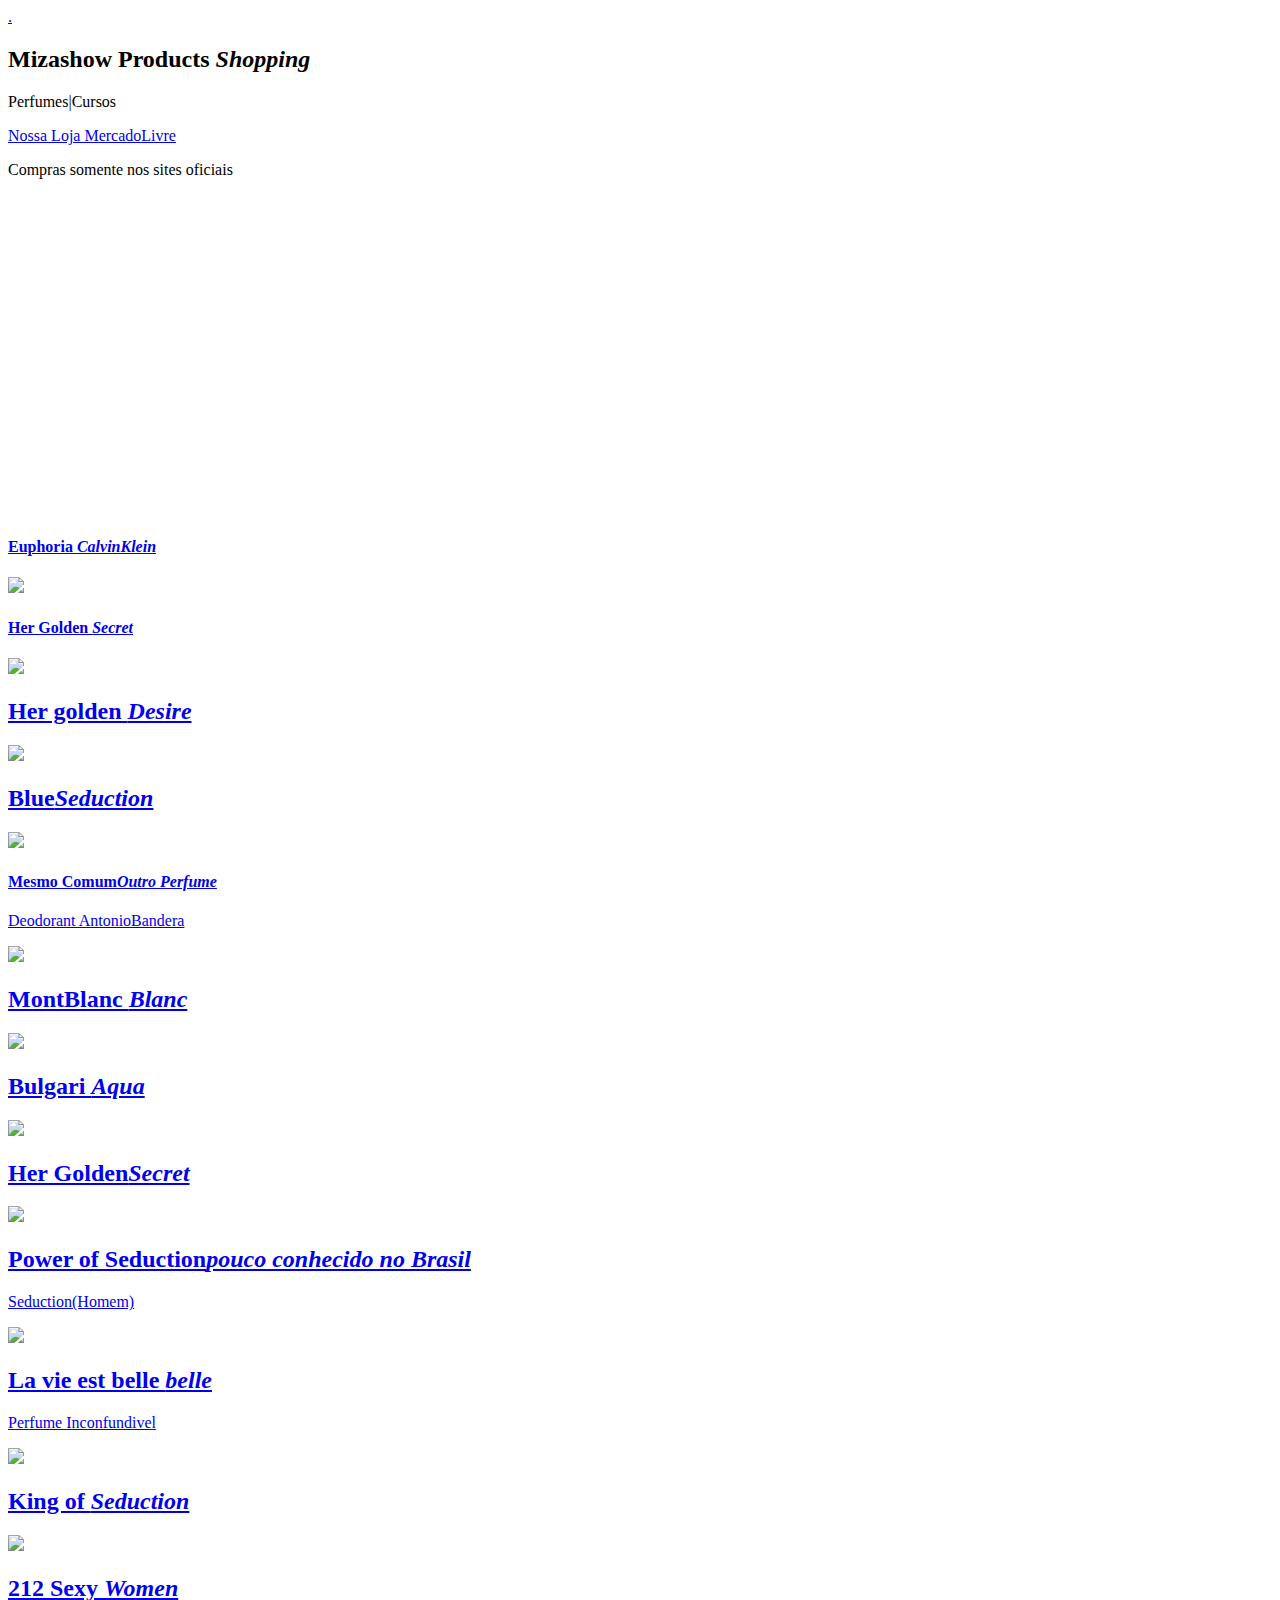
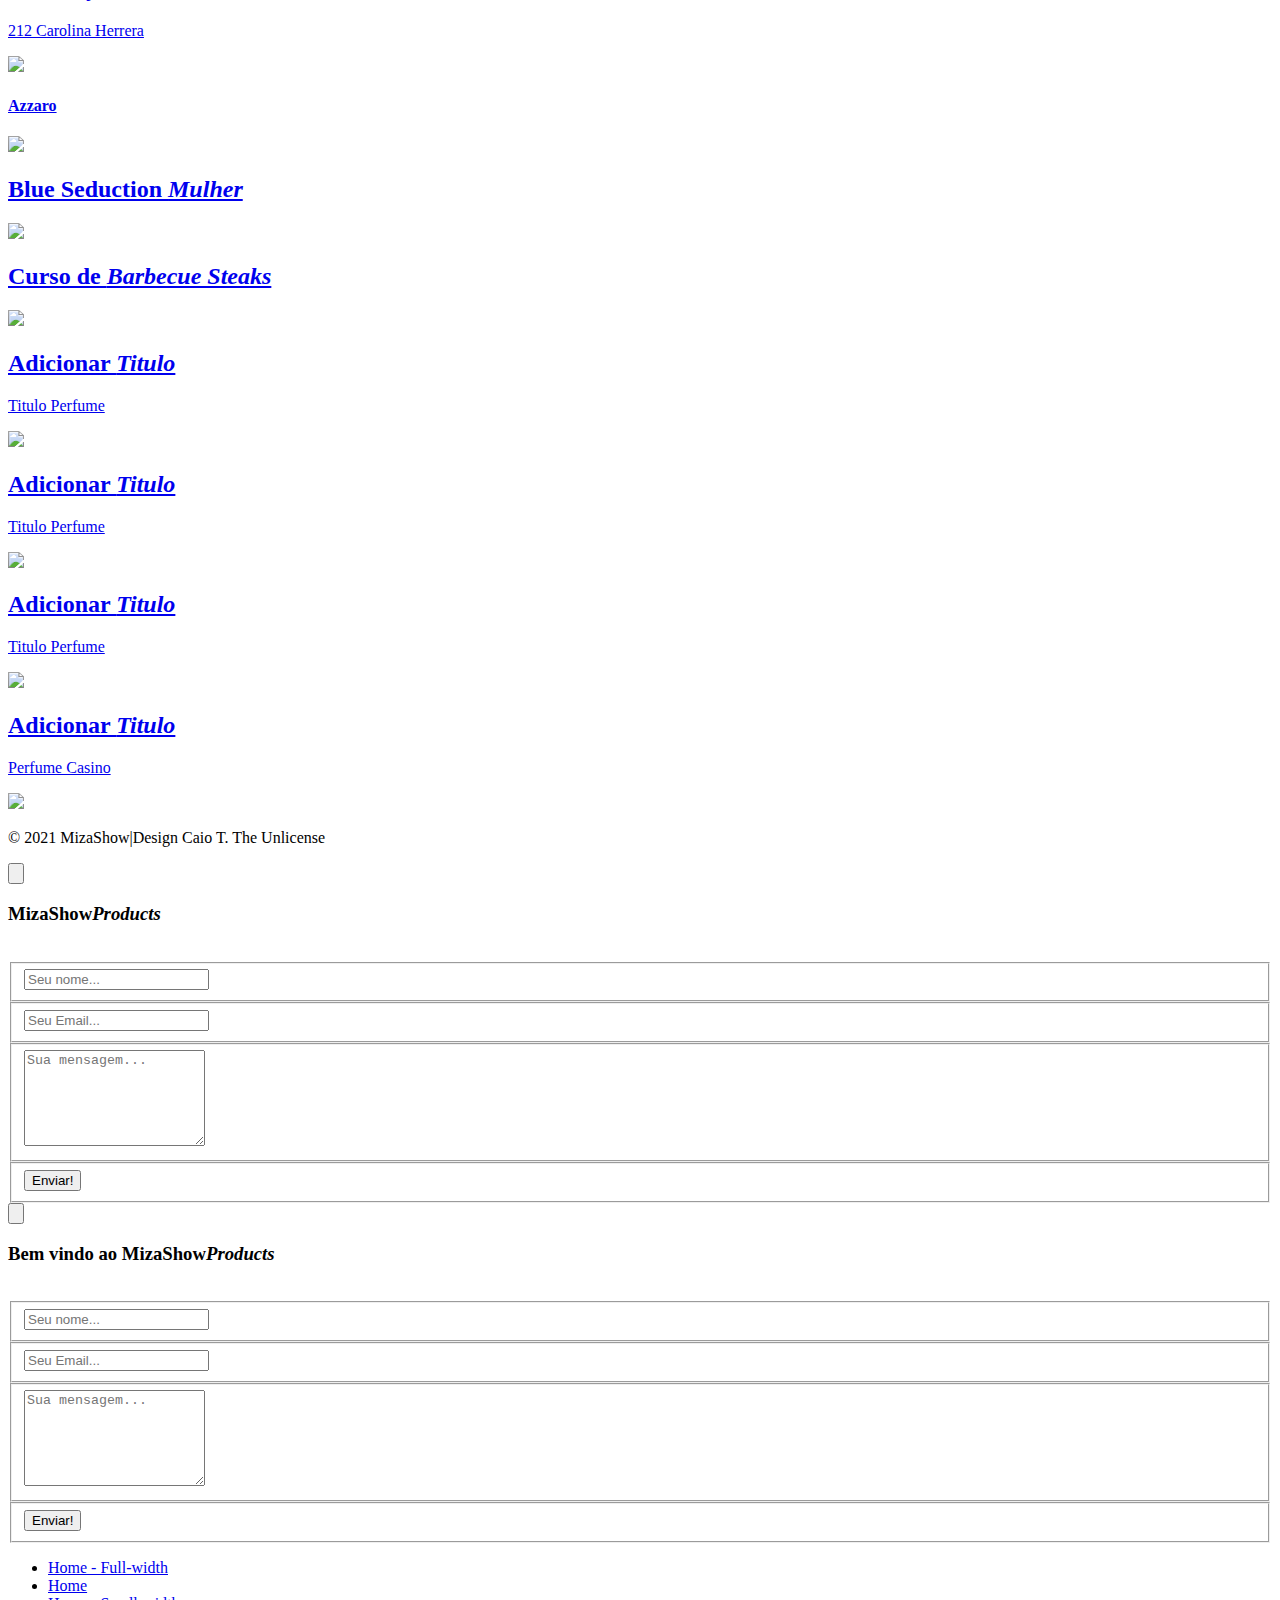
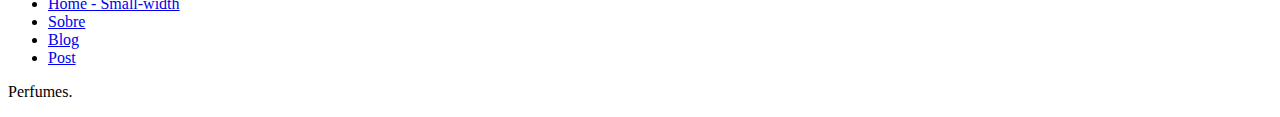
==== jamelao.html @ 6fe9a34d "Create jamelao.html" ====
<!DOCTYPE html>
<html>
    <head>
        <meta charset="utf-8">
        <meta http-equiv="X-UA-Compatible" content="IE=edge,chrome=1">
  		<title>MizaShow Products</title>
        <meta name="description" content="">
        <meta name="viewport" content="width=device-width, initial-scale=1">
        <link rel="apple-touch-icon" href="apple-touch-icon.png">

        <link rel="stylesheet" href="css/bootstrap.min.css">
        <link rel="stylesheet" href="css/bootstrap-theme.min.css">
        <link rel="stylesheet" href="css/fontAwesome.css">
        <link rel="stylesheet" href="css/light-box.css">
        <link rel="stylesheet" href="css/templatemo-style.css">

        <link href="https://fonts.googleapis.com/css?family=Kanit:100,200,300,400,500,600,700,800,900" rel="stylesheet">
        <script src="js/vendor/modernizr-2.8.3-respond-1.4.2.min.js"></script>
    </head>

<body>

    <nav>
        <div class="logo">
            <a href="index.html">.</a>
        </div>
        <div class="menu-icon">
        <span></span>
      </div>
    </nav>

    <div id="video-container">
        <div class="video-overlay"></div>
        <div class="video-content">
            <div class="inner">
              <h2>Mizashow Products <em>Shopping</em></h2>
              <p>Perfumes|Cursos</p>
              <a href="hhttps://lista.mercadolivre.com.br/_CustId_176774316">Nossa Loja MercadoLivre</a>

              <p>Compras somente nos sites oficiais</p>
                <div class="scroll-icon">
                    <a class="scrollTo" data-scrollTo="portfolio" href="#"><img src="img/scroll-icon.png" alt=""></a>
                </div>    
            </div>
        </div>
        <video width="340" height="300" autoplay="" loop="" muted>
        	<source src="cut.mp4" type="video/mp4" />
        </video>
    </div>
                                        <div class="col-md-4 col-sm-6" style="cursor: pointer;" onclick="window.location='https://produto.mercadolivre.com.br/MLB-1817757570-perfumes-importados-da-linha-antnio-bandeira-100-original-_JM#reco_item_pos=2&amp;reco_backend=machinalis-seller-items-pdp&amp;reco_backend_type=low_level&amp;reco_client=vip-seller_items-above&amp;reco_id=fc86d1f1-f2cc-4a51-afee-7192c420c393';">
                                            <div class="portfolio-item">
                                                <a href="img/euphoria.jpeg" data-lightbox="image-1"><div class="thumb">
                                                    <div class="hover-effect">
                                                        <div class="hover-content">
                                                            <h4>Euphoria <em>CalvinKlein</em></h4>
                                                        </div>
                                                    </div>
                                                    <div class="image">
                                                        <img src="img/euphoria.jpeg">
                                                    </div>
                                                </div></a>
                                            </div>
                                        </div>
                                        <div class="col-md-4 col-sm-6">
                                            <div class="portfolio-item">
                                                <a href="img/hergolden2.jpg" data-lightbox="image-1"><div class="thumb">
                                                    <div class="hover-effect">
                                                        <div class="hover-content">
                                                            <h4>Her Golden  <em>Secret</em></h4>
                                                        </div>
                                                    </div>
                                                    <div class="image">
                                                        <img src="img/hergolden2.jpg">
                                                    </div>
                                                </div></a>
                                            </div>
                                        </div>
                                        <div class="col-md-4 col-sm-6">
                                            <div class="portfolio-item">
                                                <a href="img/roxo.jpeg" data-lightbox="image-1"><div class="thumb">
                                                    <div class="hover-effect">
                                                        <div class="hover-content">
                                                            <h2>Her golden <em>Desire</em></h2>
                                                        </div>
                                                    </div>
                                                    <div class="image">
                                                        <img src="img/roxo.jpeg">
                                                    </div>
                                                </div></a>
                                            </div>
                                        </div>
                                        <div class="col-md-4 col-sm-6">
                                            <div class="portfolio-item">
                                                <a href="img/blue.png" data-lightbox="image-1"><div class="thumb">
                                                    <div class="hover-effect">
                                                        <div class="hover-content">
                                                            <h2>Blue<em>Seduction</em></h2>
                                                        </div>
                                                    </div>
                                                    <div class="image">
                                                        <img src="img/blue.png">
                                                    </div>
                                                </div></a>
                                            </div>
                                        </div>
                                        <div class="col-md-4 col-sm-6">
                                            <div class="portfolio-item">
                                                <a href="img/deo.png" data-lightbox="image-1"><div class="thumb">
                                                    <div class="hover-effect">
                                                        <div class="hover-content">
                                                            <h4>Mesmo Comum<em>Outro Perfume</em></h4>
                                                            <p>Deodorant AntonioBandera</p>
                                                        </div>
                                                    </div>
                                                    <div class="image">
                                                        <img src="img/deo.png">
                                                    </div>
                                                </div></a>
                                            </div>
                                        </div>
                                        <div class="col-md-4 col-sm-6">
                                            <div class="portfolio-item">
                                                <a href="img/mont.jpeg" data-lightbox="image-1"><div class="thumb">
                                                    <div class="hover-effect">
                                                        <div class="hover-content">
                                                            <h2>MontBlanc <em>Blanc</em></h2>
                                                        </div>
                                                    </div>
                                                    <div class="image">
                                                        <img src="img/mont.jpeg">
                                                    </div>
                                                </div></a>
                                            </div>
                                        </div>
                                        <div class="col-md-4 col-sm-6">
                                            <div class="portfolio-item">
                                                <a href="img/bulgari.jpeg" data-lightbox="image-1"><div class="thumb">
                                                    <div class="hover-effect">
                                                        <div class="hover-content">
                                                            <h2>Bulgari <em>Aqua</em></h2>
                                                        </div>
                                                    </div>
                                                    <div class="image">
                                                        <img src="img/bulgari.jpeg">
                                                    </div>
                                                </div></a>
                                            </div>
                                        </div>
                                        <div class="col-md-4 col-sm-6">
                                            <div class="portfolio-item">
                                                <a href="img/hergoldenkit.jpeg" data-lightbox="image-1"><div class="thumb">
                                                    <div class="hover-effect">
                                                        <div class="hover-content">
                                                            <h2>Her Golden<em>Secret</em></h2>
                                                        </div>
                                                    </div>
                                                    <div class="image">
                                                        <img src="img/hergoldenkit.jpeg">
                                                    </div>
                                                </div></a>
                                            </div>
                                        </div>
                                        <div class="col-md-4 col-sm-6">
                                            <div class="portfolio-item">
                                                <a href="img/power.png" data-lightbox="image-1"><div class="thumb">
                                                    <div class="hover-effect">
                                                        <div class="hover-content">
                                                            <h2>Power of Seduction<em>pouco conhecido no Brasil</em></h2>
                                                            <p> Seduction(Homem)</p>
                                                        </div>
                                                    </div>
                                                    <div class="image">
                                                        <img src="img/power.png">
                                                    </div>
                                                </div></a>
                                            </div>
                                        </div>
                                        <div class="col-md-4 col-sm-6">
                                            <div class="portfolio-item">
                                                <a href="img/lavie.png" data-lightbox="image-1"><div class="thumb">
                                                    <div class="hover-effect">
                                                        <div class="hover-content">
                                                            <h2>La vie est belle <em>belle</em></h2>
                                                            <p>Perfume Inconfundivel</p>
                                                        </div>
                                                    </div>
                                                    <div class="image">
                                                        <img src="img/lavie.png">
                                                    </div>
                                                </div></a>
                                            </div>
                                        </div>
                                        <div class="col-md-4 col-sm-6">
                                            <div class="portfolio-item">
                                                <a href="img/king.png" data-lightbox="image-1"><div class="thumb">
                                                    <div class="hover-effect">
                                                        <div class="hover-content">
                                                            <h2>King of <em>Seduction</em></h2>
                                                        </div>
                                                    </div>
                                                    <div class="image">
                                                        <img src="img/king.png">
                                                    </div>
                                                </div></a>
                                            </div>
                                        </div>
                                        <div class="col-md-4 col-sm-6">
                                            <div class="portfolio-item">
                                                <a href="img/212se.jpg" data-lightbox="image-1"><div class="thumb">
                                                    <div class="hover-effect">
                                                        <div class="hover-content">
                                                            <h2>212 Sexy <em>Women</em></h2>
                                                            <p>212 Carolina Herrera</p>
                                                        </div>
                                                    </div>
                                                    <div class="image">
                                                        <img src="img/212se.jpg">
                                                    </div>
                                                </div></a>
                                            </div>
                                        </div>
                                        <div class="col-md-4 col-sm-6">
                                            <div class="portfolio-item">
                                                <a href="img/azzaro.jpeg" data-lightbox="image-1"><div class="thumb">
                                                    <div class="hover-effect">
                                                        <div class="hover-content">
                                                            <h4>Azzaro</h4>
                                                        </div>
                                                    </div>
                                                    <div class="image">
                                                        <img src="img/azzaro.jpeg">
                                                    </div>
                                                </div></a>
                                            </div>
                                        </div>
                                        <div class="col-md-4 col-sm-6">
                                            <div class="portfolio-item">
                                                <a href="img/bluef.jpg" data-lightbox="image-1"><div class="thumb">
                                                    <div class="hover-effect">
                                                        <div class="hover-content">
                                                            <h2>Blue Seduction <em>Mulher</em></h2>
                                                        </div>
                                                    </div>
                                                    <div class="image">
                                                        <img src="img/bluef.jpg">
                                                    </div>
                                                </div></a>
                                            </div>
                                        </div>
                                        <div class="col-md-4 col-sm-6">
                                            <div class="portfolio-item">
                                                <a href="img/barbecue.jpg" data-lightbox="image-1"><div class="thumb">
                                                    <div class="hover-effect">
                                                        <div class="hover-content">
                                                            <h2>Curso de <em>Barbecue Steaks</em></h2>
                                                        </div>
                                                    </div>
                                                    <div class="image">
                                                        <img src="img/barbecue.jpg">
                                                    </div>
                                                </div></a>
                                            </div>
                                        </div>
                                        <div class="col-md-4 col-sm-6">
                                            <div class="portfolio-item">
                                                <a href="img/bulgari.jpg" data-lightbox="image-1"><div class="thumb">
                                                    <div class="hover-effect">
                                                        <div class="hover-content">
                                                            <h2>Adicionar <em>Titulo</em></h2>
                                                            <p>Titulo Perfume</p>
                                                        </div>
                                                    </div>
                                                    <div class="image">
                                                        <img src="img/bulgari.jpg">
                                                    </div>
                                                </div></a>
                                            </div>
                                        </div>
                                        <div class="col-md-4 col-sm-6">
                                            <div class="portfolio-item">
                                                <a href="img/bulgari.jpeg" data-lightbox="image-1"><div class="thumb">
                                                    <div class="hover-effect">
                                                        <div class="hover-content">
                                                            <h2>Adicionar <em>Titulo</em></h2>
                                                            <p>Titulo Perfume</p>
                                                        </div>
                                                    </div>
                                                    <div class="image">
                                                        <img src="img/bulgari.jpeg">
                                                    </div>
                                                </div></a>
                                            </div>
                                        </div>
                                        <div class="col-md-4 col-sm-6">
                                            <div class="portfolio-item">
                                                <a href="img/bulgari.jpeg" data-lightbox="image-1"><div class="thumb">
                                                    <div class="hover-effect">
                                                        <div class="hover-content">
                                                            <h2>Adicionar <em>Titulo</em></h2>
                                                            <p>Titulo Perfume</p>
                                                        </div>
                                                    </div>
                                                    <div class="image">
                                                        <img src="img/bulgari.jpeg">
                                                    </div>
                                                </div></a>
                                            </div>
                                        </div>
                                        <div class="col-md-4 col-sm-6">
                                            <div class="portfolio-item">
                                                <a href="img/casino.jpeg" data-lightbox="image-1"><div class="thumb">
                                                    <div class="hover-effect">
                                                        <div class="hover-content">
                                                            <h2>Adicionar <em>Titulo</em></h2>
                                                            <p>Perfume Casino</p>
                                                        </div>
                                                    </div>
                                                    <div class="image">
                                                        <img src="img/casino.jpeg">
                                                    </div>
                                                </div></a>
                                            </div>
                                        </div>
                            
                            
                                <footer>
                                    <div class="container-fluid">
                                        <div class="col-md-12">
                                            <p> &copy; 2021 MizaShow|Design Caio T. The Unlicense</p>
                                        </div>
                                    </div>
                                </footer>
                            
                            
                                  <!-- Modal button -->
                                <div class="popup-icon">
                                  <button id="modBtn" class="modal-btn"><img src="img/contact-icon.png" alt=""></button>
                                </div>  
                            
                                <!-- Modal -->
                                <div id="modal" class="modal">
                                  <!-- Modal Content -->
                                  <div class="modal-content">
                                    <!-- Modal Header -->
                                    <div class="modal-header">
                                      <h3 class="header-title">MizaShow<em>Products</em></h3>
                                      <div class="close-btn"><img src="img/close_contact.png" alt=""></div>    
                                    </div>
                                    <!-- Modal Body -->
                                    <div class="modal-body">
                                      <div class="col-md-6 col-md-offset-3">
                                        <form id="contact" action="" method="post">
                                            <div class="row">
                                                <div class="col-md-12">
                                                  <fieldset>
                                                    <input name="name" type="text" class="form-control" id="name" placeholder="Seu nome..." required="">
                                                  </fieldset>
                                                </div>
                                                <div class="col-md-12">
                                                  <fieldset>
                                                    <input name="email" type="email" class="form-control" id="email" placeholder="Seu Email..." required="">
                                                  </fieldset>
                                                </div>
                                                <div class="col-md-12">
                                                  <fieldset>
                                                    <textarea name="message" rows="6" class="form-control" id="message" placeholder="Sua mensagem..." required=""></textarea>
                                                  </fieldset>
                                                </div>
                                                <div class="col-md-12">
                                                  <fieldset>
                                                    <button type="submit" id="form-submit" class="btn">Enviar!</button>
                                                  </fieldset>
                                                </div>
                                            </div>
                                        </form>
                                      </div>
                                    </div>
                                  </div>
                                </div>


      <!-- Modal button -->
    <div class="popup-icon">
      <button id="modBtn" class="modal-btn"><img src="img/contact-icon.png" alt=""></button>
    </div>  

    <!-- Modal -->
    <div id="modal" class="modal">
      <!-- Modal Content -->
      <div class="modal-content">
        <!-- Modal Header -->
        <div class="modal-header">
          <h3 class="header-title">Bem vindo ao MizaShow<em>Products</em></h3>
          <div class="close-btn"><img src="img/close_contact.png" alt=""></div>    
        </div>
        <!-- Modal Body -->
        <div class="modal-body">
          <div class="col-md-6 col-md-offset-3">
            <form id="contact" action="" method="post">
                <div class="row">
                    <div class="col-md-12">
                      <fieldset>
                        <input name="name" type="text" class="form-control" id="name" placeholder="Seu nome..." required="">
                      </fieldset>
                    </div>
                    <div class="col-md-12">
                      <fieldset>
                        <input name="email" type="email" class="form-control" id="email" placeholder="Seu Email..." required="">
                      </fieldset>
                    </div>
                    <div class="col-md-12">
                      <fieldset>
                        <textarea name="message" rows="6" class="form-control" id="message" placeholder="Sua mensagem..." required=""></textarea>
                      </fieldset>
                    </div>
                    <div class="col-md-12">
                      <fieldset>
                        <button type="submit" id="form-submit" class="btn">Enviar!</button>
                      </fieldset>
                    </div>
                </div>
            </form>
          </div>
        </div>
      </div>
    </div>

    

    <section class="overlay-menu">
      <div class="container">
        <div class="row">
          <div class="main-menu">
              <ul>
                  <li>
                      <a href="index.html">Home - Full-width</a>
                  </li>
                  <li>
                      <a href="masonry.html">Home</a>
                  </li>
                  <li>
                      <a href="grid.html">Home - Small-width</a>
                  </li>
                  <li>
                      <a href="about.html">Sobre</a>
                  </li>
                  <li>
                      <a href="blog.html">Blog</a>
                  </li>
                  <li>
                      <a href="single-post.html">Post</a>
                  </li>
              </ul>
              <p>Perfumes.</p>
          </div>
        </div>
      </div>
    </section>

    <script src="https://ajax.googleapis.com/ajax/libs/jquery/1.11.2/jquery.min.js"></script>
    <script>window.jQuery || document.write('<script src="js/vendor/jquery-1.11.2.min.js"><\/script>')</script>

    <script src="js/vendor/bootstrap.min.js"></script>
    
    <script src="js/plugins.js"></script>
    <script src="js/main.js"></script>

    
</body>
</html>
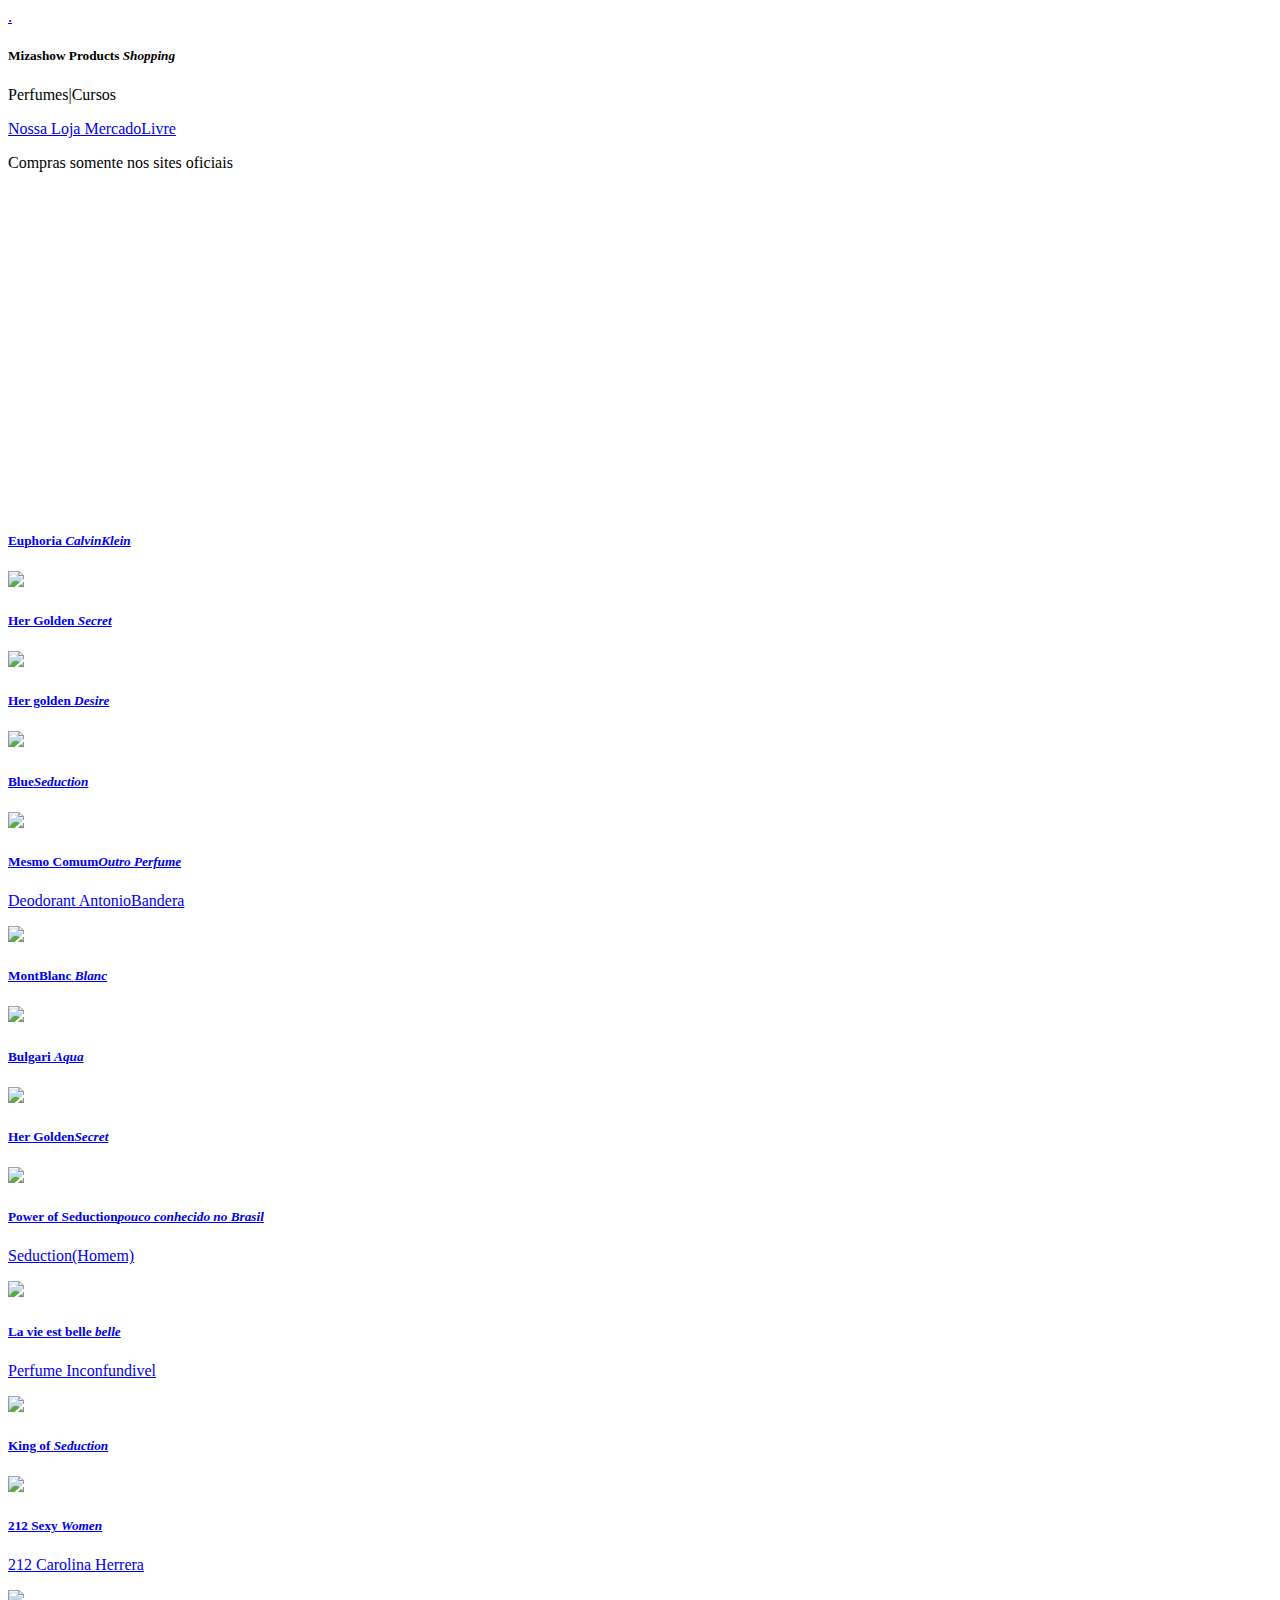
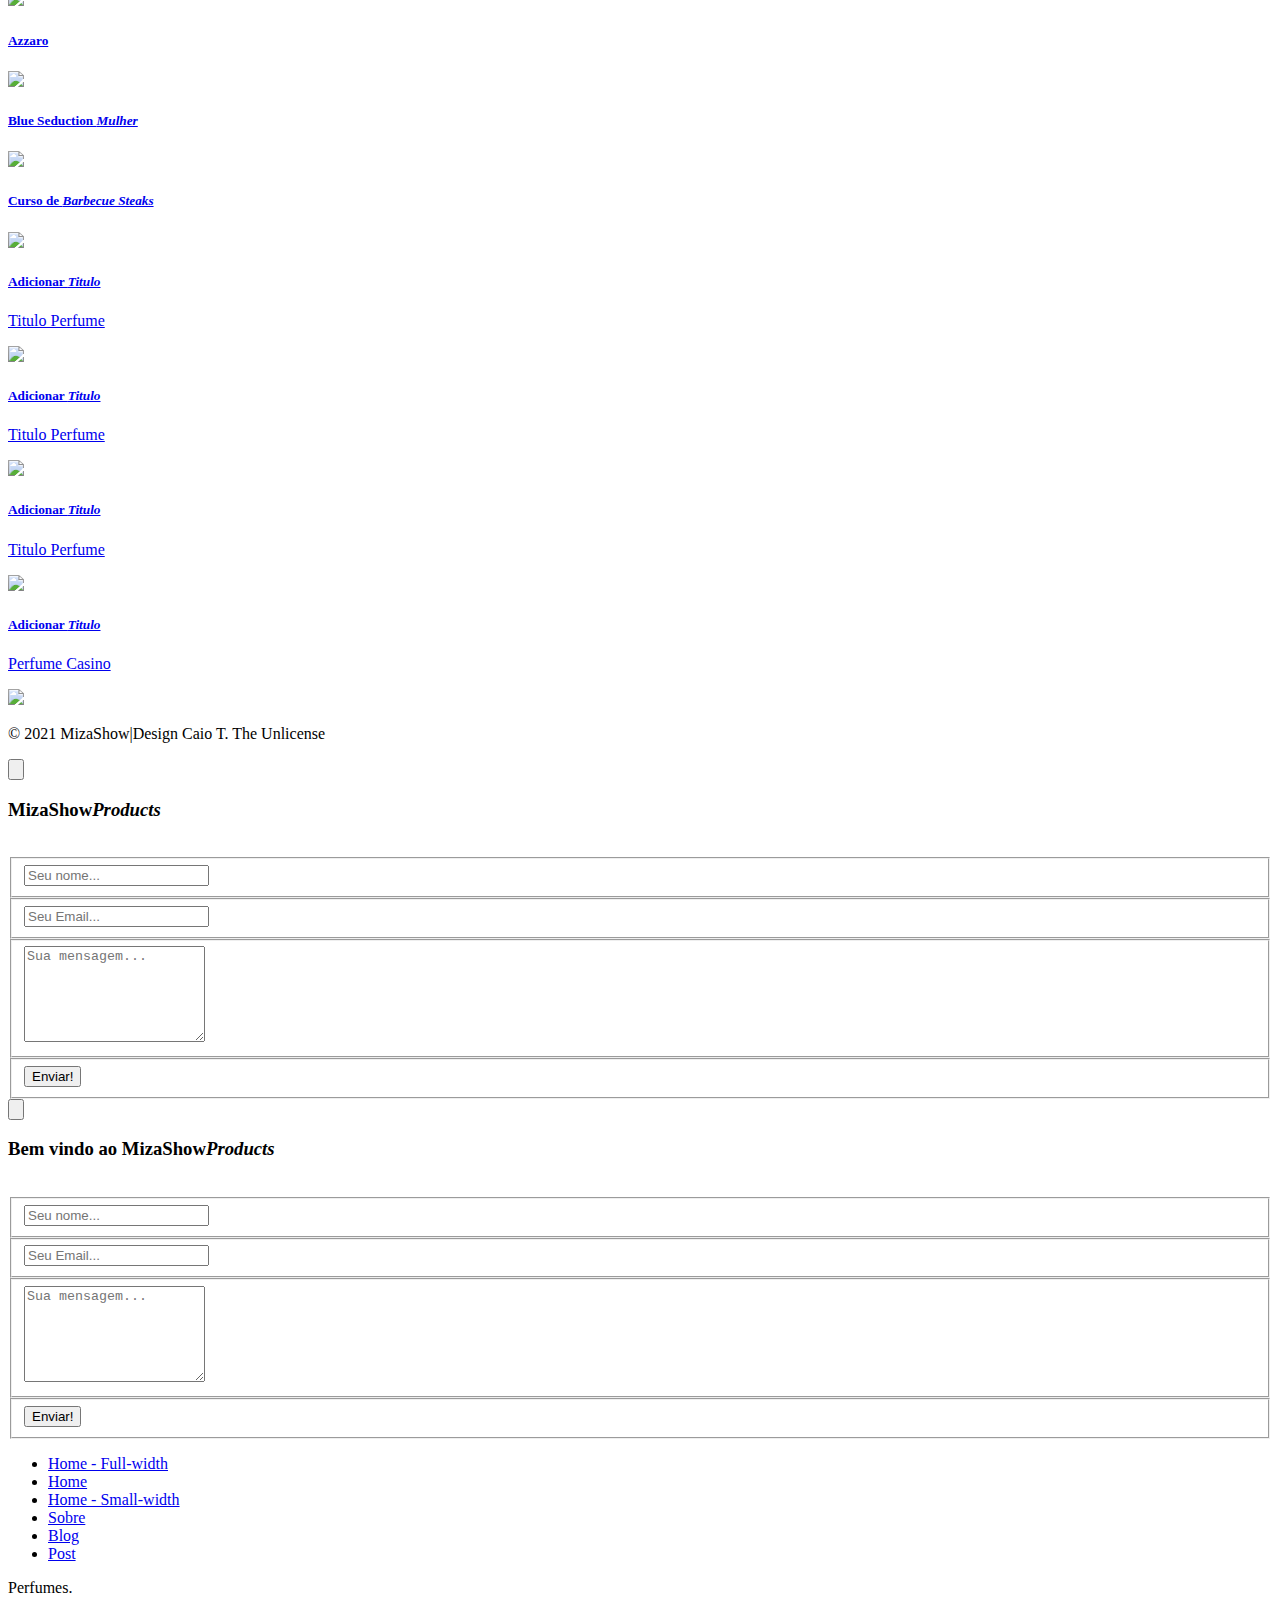
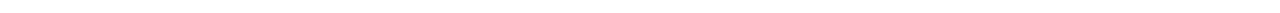
==== commit 39b90cdc: "force multi collumn on mobile" ====
--- a/jamelao.html
+++ b/jamelao.html
@@ -6,20 +6,15 @@
   		<title>MizaShow Products</title>
         <meta name="description" content="">
         <meta name="viewport" content="width=device-width, initial-scale=1">
-        <link rel="apple-touch-icon" href="apple-touch-icon.png">
-
         <link rel="stylesheet" href="css/bootstrap.min.css">
         <link rel="stylesheet" href="css/bootstrap-theme.min.css">
         <link rel="stylesheet" href="css/fontAwesome.css">
         <link rel="stylesheet" href="css/light-box.css">
         <link rel="stylesheet" href="css/templatemo-style.css">
-
         <link href="https://fonts.googleapis.com/css?family=Kanit:100,200,300,400,500,600,700,800,900" rel="stylesheet">
         <script src="js/vendor/modernizr-2.8.3-respond-1.4.2.min.js"></script>
     </head>
-
 <body>
-
     <nav>
         <div class="logo">
             <a href="index.html">.</a>
@@ -28,15 +23,13 @@
         <span></span>
       </div>
     </nav>
-
     <div id="video-container">
         <div class="video-overlay"></div>
         <div class="video-content">
             <div class="inner">
-              <h2>Mizashow Products <em>Shopping</em></h2>
+              <h5>Mizashow Products <em>Shopping</em></h5>
               <p>Perfumes|Cursos</p>
               <a href="hhttps://lista.mercadolivre.com.br/_CustId_176774316">Nossa Loja MercadoLivre</a>
-
               <p>Compras somente nos sites oficiais</p>
                 <div class="scroll-icon">
                     <a class="scrollTo" data-scrollTo="portfolio" href="#"><img src="img/scroll-icon.png" alt=""></a>
@@ -44,7 +37,7 @@
             </div>
         </div>
         <video width="340" height="300" autoplay="" loop="" muted>
-        	<source src="cut.mp4" type="video/mp4" />
+        	<source src="cut.webm" type="video/webm"/>
         </video>
     </div>
                                         <div class="col-md-4 col-sm-6" style="cursor: pointer;" onclick="window.location='https://produto.mercadolivre.com.br/MLB-1817757570-perfumes-importados-da-linha-antnio-bandeira-100-original-_JM#reco_item_pos=2&amp;reco_backend=machinalis-seller-items-pdp&amp;reco_backend_type=low_level&amp;reco_client=vip-seller_items-above&amp;reco_id=fc86d1f1-f2cc-4a51-afee-7192c420c393';">
@@ -52,7 +45,7 @@
                                                 <a href="img/euphoria.jpeg" data-lightbox="image-1"><div class="thumb">
                                                     <div class="hover-effect">
                                                         <div class="hover-content">
-                                                            <h4>Euphoria <em>CalvinKlein</em></h4>
+                                                            <h5>Euphoria <em>CalvinKlein</em></h5>
                                                         </div>
                                                     </div>
                                                     <div class="image">
@@ -66,7 +59,7 @@
                                                 <a href="img/hergolden2.jpg" data-lightbox="image-1"><div class="thumb">
                                                     <div class="hover-effect">
                                                         <div class="hover-content">
-                                                            <h4>Her Golden  <em>Secret</em></h4>
+                                                            <h5>Her Golden <em>Secret</em></h5>
                                                         </div>
                                                     </div>
                                                     <div class="image">
@@ -80,7 +73,7 @@
                                                 <a href="img/roxo.jpeg" data-lightbox="image-1"><div class="thumb">
                                                     <div class="hover-effect">
                                                         <div class="hover-content">
-                                                            <h2>Her golden <em>Desire</em></h2>
+                                                            <h5>Her golden <em>Desire</em></h5>
                                                         </div>
                                                     </div>
                                                     <div class="image">
@@ -94,7 +87,7 @@
                                                 <a href="img/blue.png" data-lightbox="image-1"><div class="thumb">
                                                     <div class="hover-effect">
                                                         <div class="hover-content">
-                                                            <h2>Blue<em>Seduction</em></h2>
+                                                            <h5>Blue<em>Seduction</em></h5>
                                                         </div>
                                                     </div>
                                                     <div class="image">
@@ -108,7 +101,7 @@
                                                 <a href="img/deo.png" data-lightbox="image-1"><div class="thumb">
                                                     <div class="hover-effect">
                                                         <div class="hover-content">
-                                                            <h4>Mesmo Comum<em>Outro Perfume</em></h4>
+                                                            <h5>Mesmo Comum<em>Outro Perfume</em></h5>
                                                             <p>Deodorant AntonioBandera</p>
                                                         </div>
                                                     </div>
@@ -123,7 +116,7 @@
                                                 <a href="img/mont.jpeg" data-lightbox="image-1"><div class="thumb">
                                                     <div class="hover-effect">
                                                         <div class="hover-content">
-                                                            <h2>MontBlanc <em>Blanc</em></h2>
+                                                            <h5>MontBlanc <em>Blanc</em></h5>
                                                         </div>
                                                     </div>
                                                     <div class="image">
@@ -137,7 +130,7 @@
                                                 <a href="img/bulgari.jpeg" data-lightbox="image-1"><div class="thumb">
                                                     <div class="hover-effect">
                                                         <div class="hover-content">
-                                                            <h2>Bulgari <em>Aqua</em></h2>
+                                                            <h5>Bulgari <em>Aqua</em></h5>
                                                         </div>
                                                     </div>
                                                     <div class="image">
@@ -151,7 +144,7 @@
                                                 <a href="img/hergoldenkit.jpeg" data-lightbox="image-1"><div class="thumb">
                                                     <div class="hover-effect">
                                                         <div class="hover-content">
-                                                            <h2>Her Golden<em>Secret</em></h2>
+                                                            <h5>Her Golden<em>Secret</em></h5>
                                                         </div>
                                                     </div>
                                                     <div class="image">
@@ -165,7 +158,7 @@
                                                 <a href="img/power.png" data-lightbox="image-1"><div class="thumb">
                                                     <div class="hover-effect">
                                                         <div class="hover-content">
-                                                            <h2>Power of Seduction<em>pouco conhecido no Brasil</em></h2>
+                                                            <h5>Power of Seduction<em>pouco conhecido no Brasil</em></h5>
                                                             <p> Seduction(Homem)</p>
                                                         </div>
                                                     </div>
@@ -180,7 +173,7 @@
                                                 <a href="img/lavie.png" data-lightbox="image-1"><div class="thumb">
                                                     <div class="hover-effect">
                                                         <div class="hover-content">
-                                                            <h2>La vie est belle <em>belle</em></h2>
+                                                            <h5>La vie est belle <em>belle</em></h5>
                                                             <p>Perfume Inconfundivel</p>
                                                         </div>
                                                     </div>
@@ -195,7 +188,7 @@
                                                 <a href="img/king.png" data-lightbox="image-1"><div class="thumb">
                                                     <div class="hover-effect">
                                                         <div class="hover-content">
-                                                            <h2>King of <em>Seduction</em></h2>
+                                                            <h5>King of <em>Seduction</em></h5>
                                                         </div>
                                                     </div>
                                                     <div class="image">
@@ -209,7 +202,7 @@
                                                 <a href="img/212se.jpg" data-lightbox="image-1"><div class="thumb">
                                                     <div class="hover-effect">
                                                         <div class="hover-content">
-                                                            <h2>212 Sexy <em>Women</em></h2>
+                                                            <h5>212 Sexy <em>Women</em></h5>
                                                             <p>212 Carolina Herrera</p>
                                                         </div>
                                                     </div>
@@ -224,7 +217,7 @@
                                                 <a href="img/azzaro.jpeg" data-lightbox="image-1"><div class="thumb">
                                                     <div class="hover-effect">
                                                         <div class="hover-content">
-                                                            <h4>Azzaro</h4>
+                                                            <h5>Azzaro</h5>
                                                         </div>
                                                     </div>
                                                     <div class="image">
@@ -238,7 +231,7 @@
                                                 <a href="img/bluef.jpg" data-lightbox="image-1"><div class="thumb">
                                                     <div class="hover-effect">
                                                         <div class="hover-content">
-                                                            <h2>Blue Seduction <em>Mulher</em></h2>
+                                                            <h5>Blue Seduction <em>Mulher</em></h5>
                                                         </div>
                                                     </div>
                                                     <div class="image">
@@ -252,7 +245,7 @@
                                                 <a href="img/barbecue.jpg" data-lightbox="image-1"><div class="thumb">
                                                     <div class="hover-effect">
                                                         <div class="hover-content">
-                                                            <h2>Curso de <em>Barbecue Steaks</em></h2>
+                                                            <h5>Curso de <em>Barbecue Steaks</em></h5>
                                                         </div>
                                                     </div>
                                                     <div class="image">
@@ -266,7 +259,7 @@
                                                 <a href="img/bulgari.jpg" data-lightbox="image-1"><div class="thumb">
                                                     <div class="hover-effect">
                                                         <div class="hover-content">
-                                                            <h2>Adicionar <em>Titulo</em></h2>
+                                                            <h5>Adicionar <em>Titulo</em></h5>
                                                             <p>Titulo Perfume</p>
                                                         </div>
                                                     </div>
@@ -281,7 +274,7 @@
                                                 <a href="img/bulgari.jpeg" data-lightbox="image-1"><div class="thumb">
                                                     <div class="hover-effect">
                                                         <div class="hover-content">
-                                                            <h2>Adicionar <em>Titulo</em></h2>
+                                                            <h5>Adicionar <em>Titulo</em></h5>
                                                             <p>Titulo Perfume</p>
                                                         </div>
                                                     </div>
@@ -296,7 +289,7 @@
                                                 <a href="img/bulgari.jpeg" data-lightbox="image-1"><div class="thumb">
                                                     <div class="hover-effect">
                                                         <div class="hover-content">
-                                                            <h2>Adicionar <em>Titulo</em></h2>
+                                                            <h5>Adicionar <em>Titulo</em></h5>
                                                             <p>Titulo Perfume</p>
                                                         </div>
                                                     </div>
@@ -311,7 +304,7 @@
                                                 <a href="img/casino.jpeg" data-lightbox="image-1"><div class="thumb">
                                                     <div class="hover-effect">
                                                         <div class="hover-content">
-                                                            <h2>Adicionar <em>Titulo</em></h2>
+                                                            <h5>Adicionar <em>Titulo</em></h5>
                                                             <p>Perfume Casino</p>
                                                         </div>
                                                     </div>
@@ -320,8 +313,7 @@
                                                     </div>
                                                 </div></a>
                                             </div>
-                                        </div>
-                            
+                                        </div>                           
                             
                                 <footer>
                                     <div class="container-fluid">
